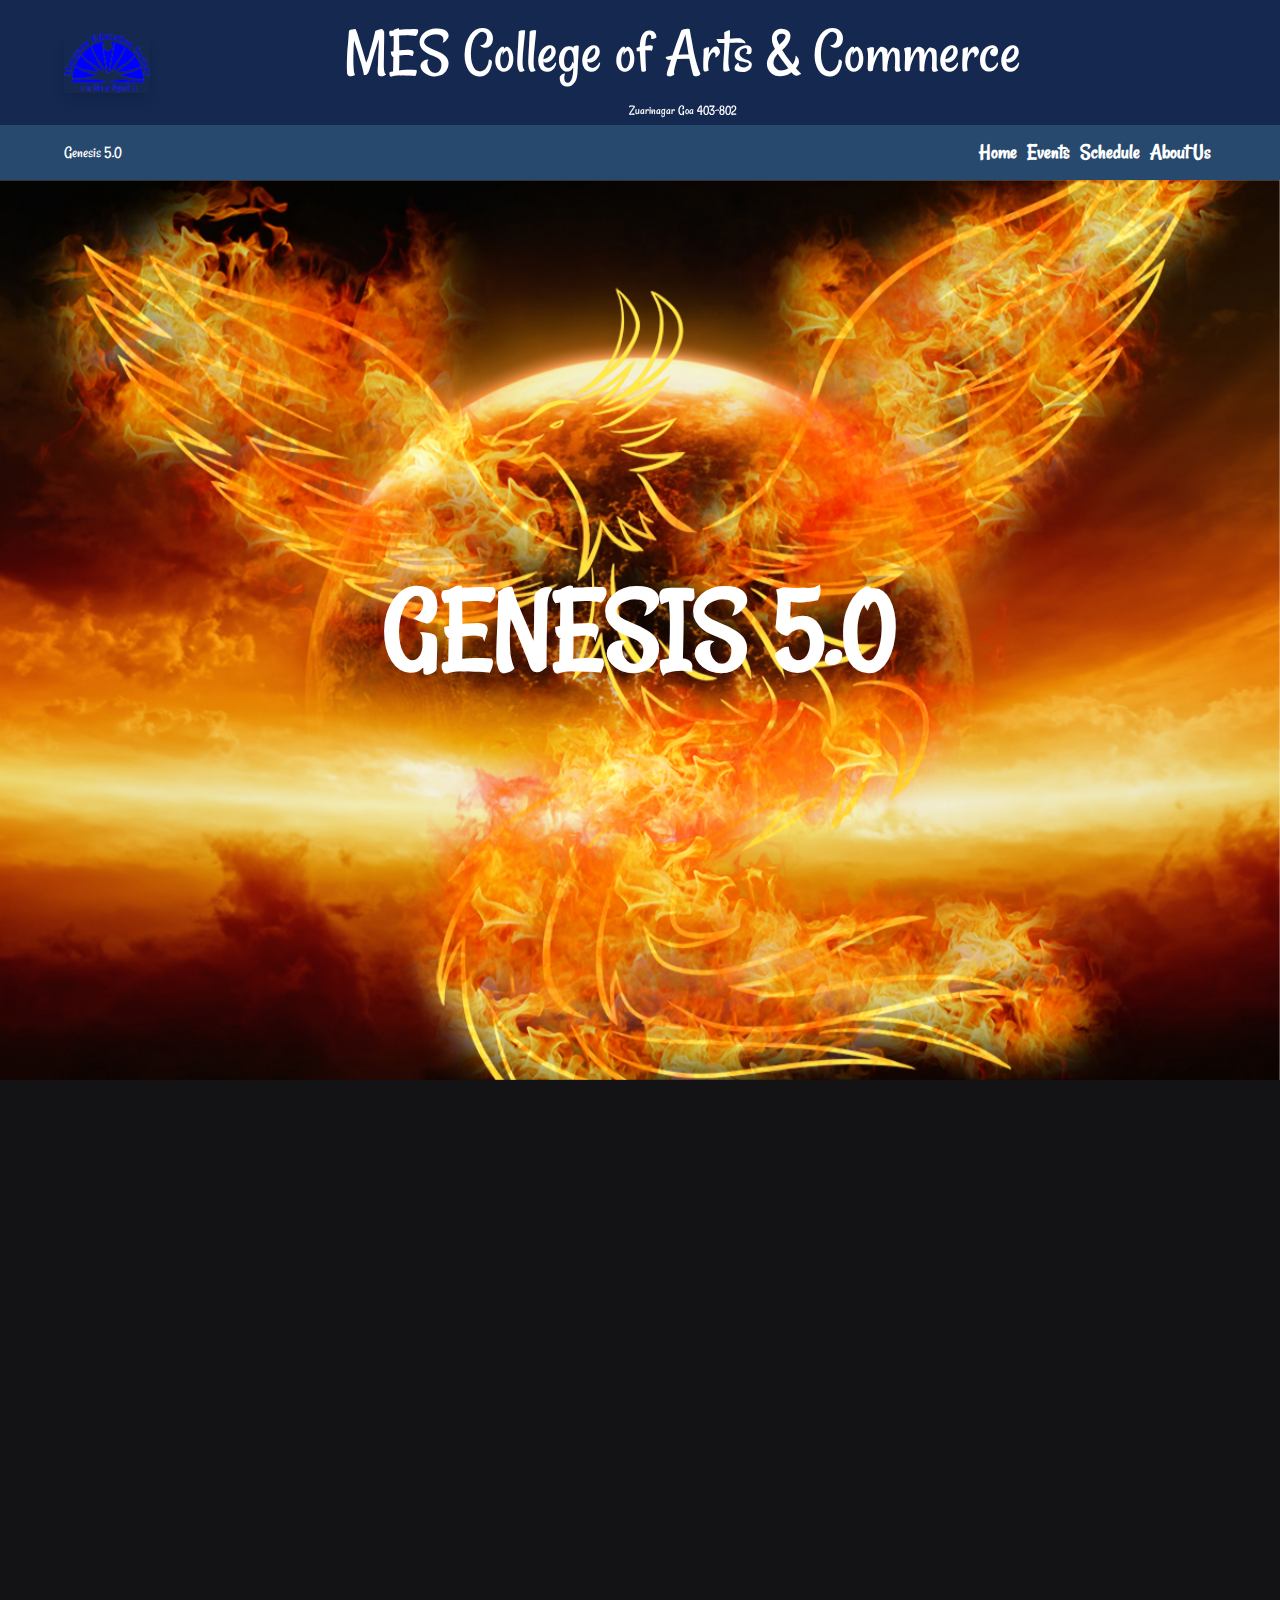
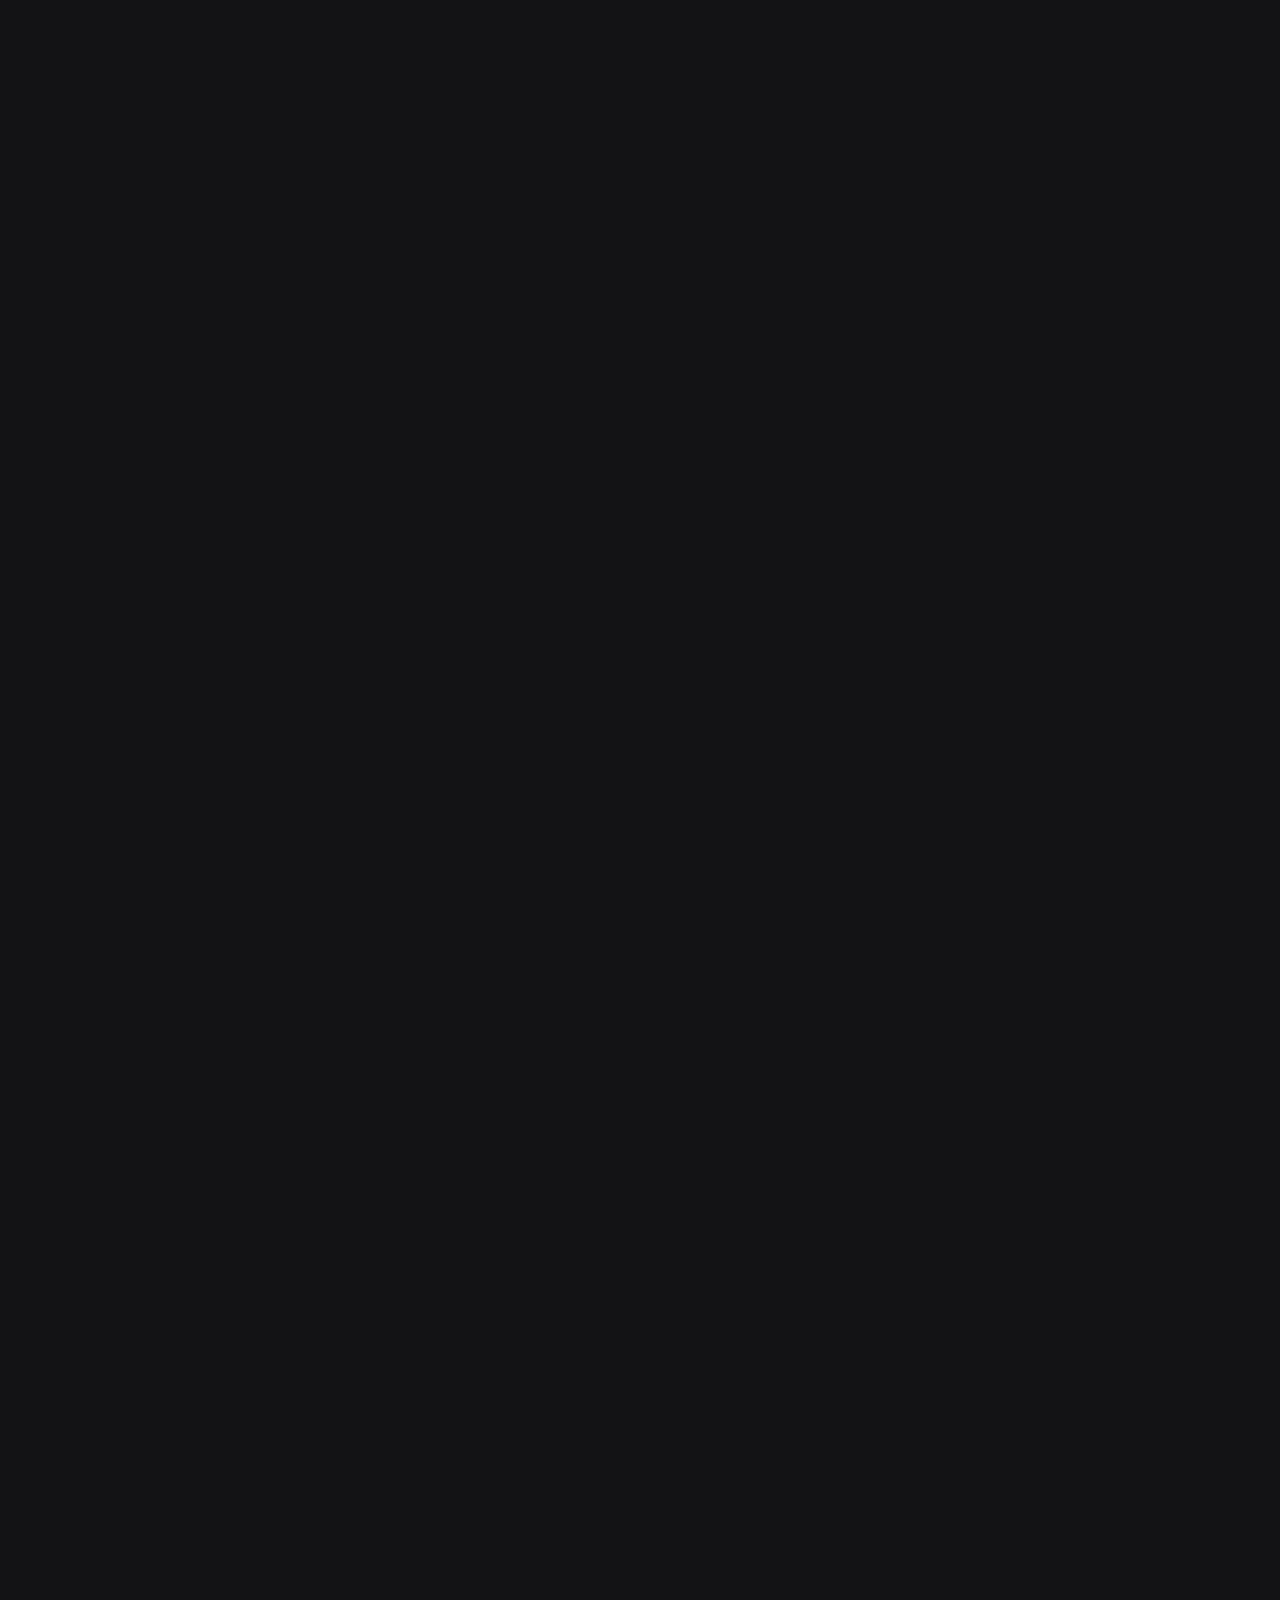
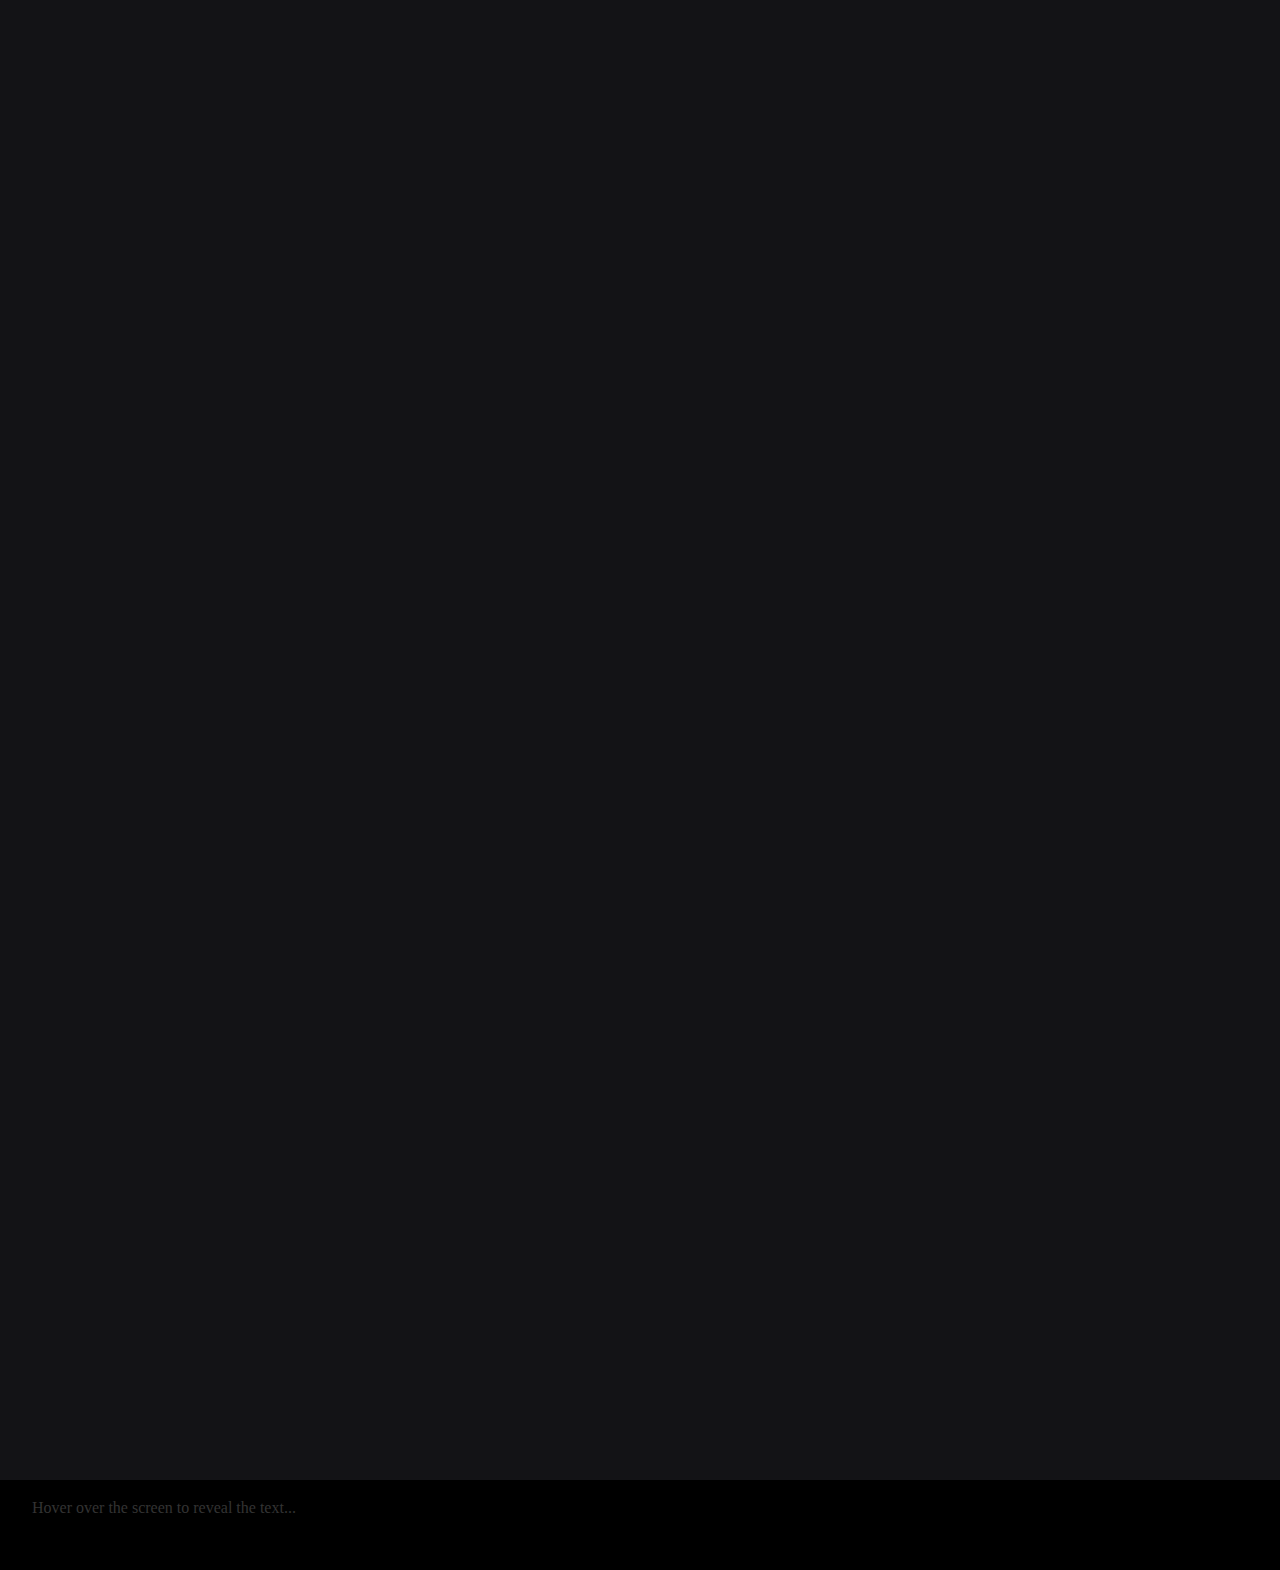
==== index.html @ f7a3a1a5 "updated the app" ====
<!DOCTYPE html>

<html lang="en">

<head>
  <meta charset="UTF-8">
  <meta http-equiv="X-UA-Compatible" content="IE=edge">
  <meta name="viewport" content="width=device-width, initial-scale=1.0">
  <title>Genesis 5.0</title>
  <link href="/public/output.css" rel="stylesheet">
  <link rel="stylesheet" href="./public/style.css">
  <link rel="stylesheet" href="./public/main.css">

</head>

<body>
  <nav>
    <div class="navbar drop-shadow-lg">
      <div class="  shadow-lg ">

        <img src="./assets/meslogo.png" class="meslogo" alt="" loading="eager"></img>
      </div>
      <div class="clg-name w-[100%]">
        <h2 class="text-[1.3rem] md:text-[4rem] ">MES College of Arts & Commerce</h2>

        <p>Zuarinagar Goa 403-802</p>
      </div>
      <div class="block md:hidden">

        <div id="hamburger"></div>
      </div>

    </div>

  </nav>

  <div class=" links bg-[#27496D] " id="sidebar">
    <div class="logo">Genesis 5.0</div>
    <ul class="event-links flex ">
      <li><a href="#home">Home</a></li>
      <li> <a href="event.html">Events</a> </li>
      <li><a href="#schedule">Schedule</a></li>
      <li> <a href="#aboutus">About Us</a> </li>
    </ul>
  </div>

  <div class="wrapper" id="home">
    <header>

      <img src="./assets/moon.jpg" class="background z-[8]" loading="eager">
      <img src="./assets/gene.png" class="foreground z-[9]" loading="eager">
      <h1 class="font-effect-fire-animation text-[4.8rem] font-bold  md:text-[7rem] z-10">GENESIS 5.0</h1>
    </header>

    <div class="section1">Lorem ipsum dolor sit amet consectetur adipisicing elit. Esse facilis unde illo nequ0e at hic
      quisquam, nulla consectetur, itaque maxime sit iusto aliquam culpa reiciendis eaque recusandae vitae modi, animi
      expedita perferendis inventore. Culpa incidunt odit dicta quibusdam ullam facilis eum magnam, consectetur
      voluptates praesentium, pariatur eos nihil! Natus in, autem aut facere repellat eveniet commodi illo ullam hic
      fugit deserunt explicabo esse atque reprehenderit optio, dicta suscipit sed! Porro fugiat numquam vel magni, iure
      provident consequuntur velit ut quia itaque repudiandae molestiae, nobis sequi incidunt autem! Cum impedit
      accusamus laboriosam eaque necessitatibus consectetur incidunt a exercitationem molestias doloribus tenetur amet,
      ullam at repudiandae, quos reprehenderit adipisci assumenda dolor enim voluptas natus! Assumenda praesentium
      voluptate culpa quidem quasi impedit unde incidunt odit velit, dolore officiis distinctio, fugit, optio sed. Quos
      nesciunt eius reprehenderit ipsa consectetur tempora, fugiat provident corporis perspiciatis veritatis totam
      temporibus voluptates soluta vitae mollitia molestias reiciendis expedita doloribus est. Maxime et fugit expedita
      id sed cumque harum dignissimos aperiam voluptatum quos obcaecati illo tempore consectetur, sunt perferendis eius
      aliquid soluta praesentium voluptatem assumenda ex fuga. Iusto, possimus? Dolores deleniti eaque, aperiam
      consequuntur odit culpa, architecto, quas veniam provident inventore eius. Laboriosam in reprehenderit quidem?
      Officiis illum molestiae, praesentium velit, illo debitis quasi fuga laborum veritatis necessitatibus fugiat
      cupiditate! Quia animi provident maxime numquam porro itaque! Provident, rerum. Aliquid cum quo ducimus ad?
      Repellat nihil, saepe beatae rerum sint eveniet voluptate officiis velit autem officia tempore deserunt sequi quod
      quae culpa sed. Reprehenderit eveniet ipsum nihil ipsam quam facilis, possimus modi placeat ratione soluta
      voluptate obcaecati error minima enim, fugiat quaerat architecto, iure dignissimos a eum quidem eos at fuga.
      Consectetur, quisquam at reprehenderit in exercitationem inventore incidunt dolorum quos adipisci labore? Fugiat
      facilis ipsum minus,</div>
  </div>

  <div class="parent-anime ">

    <section class="notvissible blurr" id="eventTable">
      <div class="event-table   cardGlow border-sky-200 border-2 rounded-2xl shadow-xl shadow-indigo-500/50 ">
        <h1 class="font-effect-fire-animation text-[3rem] font-bold font-[Rancho] ">Events</h1>
        <div class="event-list flex flex-col md:flex-row p-8">
          <div class="cultural mx-4">
            <h1 class="text-cyan-400 text-[2.5rem] ">Cultural Event</h1>
            <ul class="text-sm text-center ">
              <li>DEBATE</li>
              <li>GROUP DANCE</li>
              <li>FASHION SHOW</li>
              <li>THIRD DEGREE</li>
              <li>MR & MRS. GENESIS</li>
              <li>PHOTOGRAPHY</li>
              <li>SURPRISE EVENT</li>
              <li>THUG OF WAR</li>
            </ul>
          </div>

          <div class="gaming mx-4">
            <h1 class="text-cyan-400 text-[2.5rem]  ">Gaming Events</h1>
            <ul class="text-sm text-center">
              <li>FIFA</li>
              <li>NFS</li>
              <li>CS GO</li>
            </ul>
          </div>

          <div class="technical mx-4">
            <h1 class="text-[2.5rem] text-cyan-400">Technical Event</h1>
            <ul class="text-sm text-center">
              <li>Blind Coding</li>
              <li>CODE HUNT</li>
              <li>VIRAL IT</li>
              <li>VIDEO MAKING</li>
              <button
                class=" shadow-lg bg-indigo-500 shadow-indigo-500/50 mt-6 p-1 border-sky-200 border-2 rounded-lg text-[1.3rem]"><a
                  href="event.html">More About Events</a></button>
            </ul>
          </div>
        </div>
      </div>
    </section>

    <section id="schedule">

      <section class="notvissible " id="day1">
        <h1 class="font-effect-fire-animation text-[3rem]">Day 1</h1>
        <div class="event-table cardGlow  border-sky-200 border-2 rounded-2xl shadow-xl shadow-indigo-500/50 ">
          <img src="./assets/demoday1.png" alt="" class="w-[44rem]">
        </div>

      </section>
      <section class="notvissible " id="day2">
        <h1 class="font-effect-fire-animation text-[3rem]">Day 2</h1>
        <div class="event-table cardGlow  border-sky-200 border-2 rounded-2xl shadow-xl shadow-indigo-500/50 ">
          <img src="./assets/demoday2.png" alt="" class="w-[44rem]">
        </div>
      </section>


    </section>




    <section class="notvissible" id="aboutus">
      <h2>It's really good</h2>
      <div class="logos">
        <div class="logo notvissible  shadow-lg    shadow-indigo-500/50 rounded-2xl">
          <img
            src="https://encrypted-tbn0.gstatic.com/images?q=tbn:ANd9GcSINMC3gVborbH2v7vOE-M6hC22KFK-WfT8ySc9_2wC7DzfE1be7k4sG4B5JTOFVQn8uGQ&usqp=CAU"
            alt="">
        </div>
        <div class="logo notvissible notvissiblex   shadow-lg  shadow-indigo-500/50 rounded-2xl">
          <img
            src="https://encrypted-tbn0.gstatic.com/images?q=tbn:ANd9GcTBsbCAQtQimp5yI0Zx4vyR_FzPLUVzkdjDBN0N4_LAUo59inNQrSp6-Iz7qrfAXBENLGI&usqp=CAU"
            alt="">
        </div>
        <div class="logo notvissible shadow-lg  shadow-indigo-500/50 rounded-2xl">
          <img
            src="https://encrypted-tbn0.gstatic.com/images?q=tbn:ANd9GcQ3ZMKbVnaZ0Mm1560YGIi3683PWV_DsYwYYZD5cbFgStWcplZtGi46eWb7VMeE1EHdq4c&usqp=CAU"
            alt="">
        </div>
        <div class="logo notvissible notvissiblex  shadow-lg  shadow-indigo-500/50 rounded-2xl">
          <img
            src="https://encrypted-tbn0.gstatic.com/images?q=tbn:ANd9GcToOVb2E95HPCjWuzLRuUohusS5L5EB9cQs4La4lS05hoa3DO757apgPRxCnI9GXmv0RY4&usqp=CAU"
            alt="">
        </div>
      </div>
    </section>

    <!-- <section class="notvisible">
      <div class="container active">
        <h1>secion 1</h1>
        <p>Lorem ipsum dolor sit amet consectetur adipisicing elit. Impedit ipsam possimus exercitationem fugit.</p>
      </div>
      <div class="container">
        <h1>secion 2</h1>
        <p>Lorem ipsum dolor sit amet consectetur adipisicing elit. Impedit ipsam possimus exercitationem fugit.</p>
      </div>
      <div class="container">
        <h1>secion 3</h1>
        <p>Lorem ipsum dolor sit amet consectetur adipisicing elit. Impedit ipsam possimus exercitationem fugit.</p>
      </div>
      <div class="container">
        <h1>secion 4</h1>
        <p>Lorem ipsum dolor sit amet consectetur adipisicing elit. Impedit ipsam possimus exercitationem fugit.</p>
      </div>

      <ul class="btn">
        <li class="tactive">1</li>
        <li>2</li>
        <li>3</li>
        <li>4</li>
      </ul>
      <div class="btn">


        <button id="prev" onclick="prev()">prev</button>
        <button id="next" onclick="next()">next</button>
      </div>
    </section> -->

    <div class="hidden lg:block">


      <div class="creater">


        <div class="cell"></div>
        <div class="cell"></div>
        <div class="cell"></div>
        <div class="cell"></div>
        <div class="cell"></div>
        <div class="cell"></div>
        <div class="cell"></div>
        <div class="cell"></div>
        <div class="cell"></div>
        <div class="cell"></div>
        <div class="cell"></div>
        <div class="cell"></div>
        <div class="cell"></div>
        <div class="cell"></div>
        <div class="cell"></div>
        <div class="cell"></div>
        <div class="cell"></div>
        <div class="cell"></div>
        <div class="cell"></div>
        <div class="cell"></div>
        <div class="cell"></div>
        <div class="cell"></div>
        <div class="cell"></div>
        <div class="cell"></div>
        <div class="cell"></div>
        <div class="cell"></div>
        <div class="cell"></div>
        <div class="cell"></div>
        <div class="cell"></div>
        <div class="cell"></div>
        <div class="cell"></div>
        <div class="cell"></div>
        <div class="cell"></div>
        <div class="cell"></div>
        <div class="cell"></div>
        <div class="cell"></div>
        <div class="cell"></div>
        <div class="cell"></div>
        <div class="cell"></div>
        <div class="cell"></div>
        <div class="cell"></div>
        <div class="cell"></div>
        <div class="cell"></div>
        <div class="cell"></div>
        <div class="cell"></div>
        <div class="cell"></div>
        <div class="cell"></div>
        <div class="cell"></div>
        <div class="cell"></div>
        <div class="cell"></div>
        <div class="cell"></div>
        <div class="cell"></div>
        <div class="cell"></div>
        <div class="cell"></div>
        <div class="cell"></div>
        <div class="cell"></div>

        <div class="content">
          <div class="text"></div>
        </div>
      </div>
    </div>



    <footer class="p-4 bg-white rounded-sm shadow md:flex md:items-center md:justify-between md:p-6 dark:bg-gray-800 mt-8 lg:hidden">
      <span class="text-sm text-gray-500 sm:text-center dark:text-gray-400">© 2022 <a href="https://mescollege.com" class="hover:underline">Genesis_5.0™</a>. All Rights Reserved.
      </span>
      <ul class="flex flex-wrap items-center mt-3 text-sm text-gray-500 dark:text-gray-400 sm:mt-0">
          <li>
              <a href="#aboutus" class="mr-4 hover:underline md:mr-6 ">About</a>
          </li>
       
          <li>
              <a href="#" class="hover:underline">Contact</a>
          </li>
      </ul>
  </footer>
  

  </div>


  <script src="./JavaScript/navfunc.js"></script>
  <script src="./JavaScript/main.js"></script>

</body>

</html>
---- public/output.css ----
/*
! tailwindcss v3.2.4 | MIT License | https://tailwindcss.com
*/

/*
1. Prevent padding and border from affecting element width. (https://github.com/mozdevs/cssremedy/issues/4)
2. Allow adding a border to an element by just adding a border-width. (https://github.com/tailwindcss/tailwindcss/pull/116)
*/

*,
::before,
::after {
  box-sizing: border-box;
  /* 1 */
  border-width: 0;
  /* 2 */
  border-style: solid;
  /* 2 */
  border-color: #e5e7eb;
  /* 2 */
}

::before,
::after {
  --tw-content: '';
}

/*
1. Use a consistent sensible line-height in all browsers.
2. Prevent adjustments of font size after orientation changes in iOS.
3. Use a more readable tab size.
4. Use the user's configured `sans` font-family by default.
5. Use the user's configured `sans` font-feature-settings by default.
*/

html {
  line-height: 1.5;
  /* 1 */
  -webkit-text-size-adjust: 100%;
  /* 2 */
  -moz-tab-size: 4;
  /* 3 */
  -o-tab-size: 4;
     tab-size: 4;
  /* 3 */
  font-family: ui-sans-serif, system-ui, -apple-system, BlinkMacSystemFont, "Segoe UI", Roboto, "Helvetica Neue", Arial, "Noto Sans", sans-serif, "Apple Color Emoji", "Segoe UI Emoji", "Segoe UI Symbol", "Noto Color Emoji";
  /* 4 */
  font-feature-settings: normal;
  /* 5 */
}

/*
1. Remove the margin in all browsers.
2. Inherit line-height from `html` so users can set them as a class directly on the `html` element.
*/

body {
  margin: 0;
  /* 1 */
  line-height: inherit;
  /* 2 */
}

/*
1. Add the correct height in Firefox.
2. Correct the inheritance of border color in Firefox. (https://bugzilla.mozilla.org/show_bug.cgi?id=190655)
3. Ensure horizontal rules are visible by default.
*/

hr {
  height: 0;
  /* 1 */
  color: inherit;
  /* 2 */
  border-top-width: 1px;
  /* 3 */
}

/*
Add the correct text decoration in Chrome, Edge, and Safari.
*/

abbr:where([title]) {
  -webkit-text-decoration: underline dotted;
          text-decoration: underline dotted;
}

/*
Remove the default font size and weight for headings.
*/

h1,
h2,
h3,
h4,
h5,
h6 {
  font-size: inherit;
  font-weight: inherit;
}

/*
Reset links to optimize for opt-in styling instead of opt-out.
*/

a {
  color: inherit;
  text-decoration: inherit;
}

/*
Add the correct font weight in Edge and Safari.
*/

b,
strong {
  font-weight: bolder;
}

/*
1. Use the user's configured `mono` font family by default.
2. Correct the odd `em` font sizing in all browsers.
*/

code,
kbd,
samp,
pre {
  font-family: ui-monospace, SFMono-Regular, Menlo, Monaco, Consolas, "Liberation Mono", "Courier New", monospace;
  /* 1 */
  font-size: 1em;
  /* 2 */
}

/*
Add the correct font size in all browsers.
*/

small {
  font-size: 80%;
}

/*
Prevent `sub` and `sup` elements from affecting the line height in all browsers.
*/

sub,
sup {
  font-size: 75%;
  line-height: 0;
  position: relative;
  vertical-align: baseline;
}

sub {
  bottom: -0.25em;
}

sup {
  top: -0.5em;
}

/*
1. Remove text indentation from table contents in Chrome and Safari. (https://bugs.chromium.org/p/chromium/issues/detail?id=999088, https://bugs.webkit.org/show_bug.cgi?id=201297)
2. Correct table border color inheritance in all Chrome and Safari. (https://bugs.chromium.org/p/chromium/issues/detail?id=935729, https://bugs.webkit.org/show_bug.cgi?id=195016)
3. Remove gaps between table borders by default.
*/

table {
  text-indent: 0;
  /* 1 */
  border-color: inherit;
  /* 2 */
  border-collapse: collapse;
  /* 3 */
}

/*
1. Change the font styles in all browsers.
2. Remove the margin in Firefox and Safari.
3. Remove default padding in all browsers.
*/

button,
input,
optgroup,
select,
textarea {
  font-family: inherit;
  /* 1 */
  font-size: 100%;
  /* 1 */
  font-weight: inherit;
  /* 1 */
  line-height: inherit;
  /* 1 */
  color: inherit;
  /* 1 */
  margin: 0;
  /* 2 */
  padding: 0;
  /* 3 */
}

/*
Remove the inheritance of text transform in Edge and Firefox.
*/

button,
select {
  text-transform: none;
}

/*
1. Correct the inability to style clickable types in iOS and Safari.
2. Remove default button styles.
*/

button,
[type='button'],
[type='reset'],
[type='submit'] {
  -webkit-appearance: button;
  /* 1 */
  background-color: transparent;
  /* 2 */
  background-image: none;
  /* 2 */
}

/*
Use the modern Firefox focus style for all focusable elements.
*/

:-moz-focusring {
  outline: auto;
}

/*
Remove the additional `:invalid` styles in Firefox. (https://github.com/mozilla/gecko-dev/blob/2f9eacd9d3d995c937b4251a5557d95d494c9be1/layout/style/res/forms.css#L728-L737)
*/

:-moz-ui-invalid {
  box-shadow: none;
}

/*
Add the correct vertical alignment in Chrome and Firefox.
*/

progress {
  vertical-align: baseline;
}

/*
Correct the cursor style of increment and decrement buttons in Safari.
*/

::-webkit-inner-spin-button,
::-webkit-outer-spin-button {
  height: auto;
}

/*
1. Correct the odd appearance in Chrome and Safari.
2. Correct the outline style in Safari.
*/

[type='search'] {
  -webkit-appearance: textfield;
  /* 1 */
  outline-offset: -2px;
  /* 2 */
}

/*
Remove the inner padding in Chrome and Safari on macOS.
*/

::-webkit-search-decoration {
  -webkit-appearance: none;
}

/*
1. Correct the inability to style clickable types in iOS and Safari.
2. Change font properties to `inherit` in Safari.
*/

::-webkit-file-upload-button {
  -webkit-appearance: button;
  /* 1 */
  font: inherit;
  /* 2 */
}

/*
Add the correct display in Chrome and Safari.
*/

summary {
  display: list-item;
}

/*
Removes the default spacing and border for appropriate elements.
*/

blockquote,
dl,
dd,
h1,
h2,
h3,
h4,
h5,
h6,
hr,
figure,
p,
pre {
  margin: 0;
}

fieldset {
  margin: 0;
  padding: 0;
}

legend {
  padding: 0;
}

ol,
ul,
menu {
  list-style: none;
  margin: 0;
  padding: 0;
}

/*
Prevent resizing textareas horizontally by default.
*/

textarea {
  resize: vertical;
}

/*
1. Reset the default placeholder opacity in Firefox. (https://github.com/tailwindlabs/tailwindcss/issues/3300)
2. Set the default placeholder color to the user's configured gray 400 color.
*/

input::-moz-placeholder, textarea::-moz-placeholder {
  opacity: 1;
  /* 1 */
  color: #9ca3af;
  /* 2 */
}

input::placeholder,
textarea::placeholder {
  opacity: 1;
  /* 1 */
  color: #9ca3af;
  /* 2 */
}

/*
Set the default cursor for buttons.
*/

button,
[role="button"] {
  cursor: pointer;
}

/*
Make sure disabled buttons don't get the pointer cursor.
*/

:disabled {
  cursor: default;
}

/*
1. Make replaced elements `display: block` by default. (https://github.com/mozdevs/cssremedy/issues/14)
2. Add `vertical-align: middle` to align replaced elements more sensibly by default. (https://github.com/jensimmons/cssremedy/issues/14#issuecomment-634934210)
   This can trigger a poorly considered lint error in some tools but is included by design.
*/

img,
svg,
video,
canvas,
audio,
iframe,
embed,
object {
  display: block;
  /* 1 */
  vertical-align: middle;
  /* 2 */
}

/*
Constrain images and videos to the parent width and preserve their intrinsic aspect ratio. (https://github.com/mozdevs/cssremedy/issues/14)
*/

img,
video {
  max-width: 100%;
  height: auto;
}

/* Make elements with the HTML hidden attribute stay hidden by default */

[hidden] {
  display: none;
}

*, ::before, ::after {
  --tw-border-spacing-x: 0;
  --tw-border-spacing-y: 0;
  --tw-translate-x: 0;
  --tw-translate-y: 0;
  --tw-rotate: 0;
  --tw-skew-x: 0;
  --tw-skew-y: 0;
  --tw-scale-x: 1;
  --tw-scale-y: 1;
  --tw-pan-x:  ;
  --tw-pan-y:  ;
  --tw-pinch-zoom:  ;
  --tw-scroll-snap-strictness: proximity;
  --tw-ordinal:  ;
  --tw-slashed-zero:  ;
  --tw-numeric-figure:  ;
  --tw-numeric-spacing:  ;
  --tw-numeric-fraction:  ;
  --tw-ring-inset:  ;
  --tw-ring-offset-width: 0px;
  --tw-ring-offset-color: #fff;
  --tw-ring-color: rgb(59 130 246 / 0.5);
  --tw-ring-offset-shadow: 0 0 #0000;
  --tw-ring-shadow: 0 0 #0000;
  --tw-shadow: 0 0 #0000;
  --tw-shadow-colored: 0 0 #0000;
  --tw-blur:  ;
  --tw-brightness:  ;
  --tw-contrast:  ;
  --tw-grayscale:  ;
  --tw-hue-rotate:  ;
  --tw-invert:  ;
  --tw-saturate:  ;
  --tw-sepia:  ;
  --tw-drop-shadow:  ;
  --tw-backdrop-blur:  ;
  --tw-backdrop-brightness:  ;
  --tw-backdrop-contrast:  ;
  --tw-backdrop-grayscale:  ;
  --tw-backdrop-hue-rotate:  ;
  --tw-backdrop-invert:  ;
  --tw-backdrop-opacity:  ;
  --tw-backdrop-saturate:  ;
  --tw-backdrop-sepia:  ;
}

::backdrop {
  --tw-border-spacing-x: 0;
  --tw-border-spacing-y: 0;
  --tw-translate-x: 0;
  --tw-translate-y: 0;
  --tw-rotate: 0;
  --tw-skew-x: 0;
  --tw-skew-y: 0;
  --tw-scale-x: 1;
  --tw-scale-y: 1;
  --tw-pan-x:  ;
  --tw-pan-y:  ;
  --tw-pinch-zoom:  ;
  --tw-scroll-snap-strictness: proximity;
  --tw-ordinal:  ;
  --tw-slashed-zero:  ;
  --tw-numeric-figure:  ;
  --tw-numeric-spacing:  ;
  --tw-numeric-fraction:  ;
  --tw-ring-inset:  ;
  --tw-ring-offset-width: 0px;
  --tw-ring-offset-color: #fff;
  --tw-ring-color: rgb(59 130 246 / 0.5);
  --tw-ring-offset-shadow: 0 0 #0000;
  --tw-ring-shadow: 0 0 #0000;
  --tw-shadow: 0 0 #0000;
  --tw-shadow-colored: 0 0 #0000;
  --tw-blur:  ;
  --tw-brightness:  ;
  --tw-contrast:  ;
  --tw-grayscale:  ;
  --tw-hue-rotate:  ;
  --tw-invert:  ;
  --tw-saturate:  ;
  --tw-sepia:  ;
  --tw-drop-shadow:  ;
  --tw-backdrop-blur:  ;
  --tw-backdrop-brightness:  ;
  --tw-backdrop-contrast:  ;
  --tw-backdrop-grayscale:  ;
  --tw-backdrop-hue-rotate:  ;
  --tw-backdrop-invert:  ;
  --tw-backdrop-opacity:  ;
  --tw-backdrop-saturate:  ;
  --tw-backdrop-sepia:  ;
}

.container {
  width: 100%;
}

@media (min-width: 640px) {
  .container {
    max-width: 640px;
  }
}

@media (min-width: 768px) {
  .container {
    max-width: 768px;
  }
}

@media (min-width: 1024px) {
  .container {
    max-width: 1024px;
  }
}

@media (min-width: 1280px) {
  .container {
    max-width: 1280px;
  }
}

@media (min-width: 1536px) {
  .container {
    max-width: 1536px;
  }
}

.fixed {
  position: fixed;
}

.top-\[40px\] {
  top: 40px;
}

.z-10 {
  z-index: 10;
}

.z-\[8\] {
  z-index: 8;
}

.z-\[9\] {
  z-index: 9;
}

.mx-4 {
  margin-left: 1rem;
  margin-right: 1rem;
}

.mr-2 {
  margin-right: 0.5rem;
}

.mt-6 {
  margin-top: 1.5rem;
}

.mt-8 {
  margin-top: 2rem;
}

.mt-3 {
  margin-top: 0.75rem;
}

.mr-4 {
  margin-right: 1rem;
}

.block {
  display: block;
}

.flex {
  display: flex;
}

.hidden {
  display: none;
}

.w-\[100\%\] {
  width: 100%;
}

.w-\[44rem\] {
  width: 44rem;
}

.min-w-\[25\%\] {
  min-width: 25%;
}

.list-disc {
  list-style-type: disc;
}

.flex-col {
  flex-direction: column;
}

.flex-wrap {
  flex-wrap: wrap;
}

.items-center {
  align-items: center;
}

.rounded-2xl {
  border-radius: 1rem;
}

.rounded-md {
  border-radius: 0.375rem;
}

.rounded-lg {
  border-radius: 0.5rem;
}

.rounded-sm {
  border-radius: 0.125rem;
}

.border-2 {
  border-width: 2px;
}

.border-sky-200 {
  --tw-border-opacity: 1;
  border-color: rgb(186 230 253 / var(--tw-border-opacity));
}

.bg-\[\#142850\] {
  --tw-bg-opacity: 1;
  background-color: rgb(20 40 80 / var(--tw-bg-opacity));
}

.bg-\[\#27496D\] {
  --tw-bg-opacity: 1;
  background-color: rgb(39 73 109 / var(--tw-bg-opacity));
}

.bg-indigo-500 {
  --tw-bg-opacity: 1;
  background-color: rgb(99 102 241 / var(--tw-bg-opacity));
}

.bg-white {
  --tw-bg-opacity: 1;
  background-color: rgb(255 255 255 / var(--tw-bg-opacity));
}

.p-4 {
  padding: 1rem;
}

.p-1 {
  padding: 0.25rem;
}

.p-8 {
  padding: 2rem;
}

.text-center {
  text-align: center;
}

.font-\[Rancho\] {
  font-family: Rancho;
}

.text-\[1\.3rem\] {
  font-size: 1.3rem;
}

.text-\[3rem\] {
  font-size: 3rem;
}

.text-\[2rem\] {
  font-size: 2rem;
}

.text-\[4\.8rem\] {
  font-size: 4.8rem;
}

.text-\[2\.5rem\] {
  font-size: 2.5rem;
}

.text-sm {
  font-size: 0.875rem;
  line-height: 1.25rem;
}

.font-bold {
  font-weight: 700;
}

.text-red-500 {
  --tw-text-opacity: 1;
  color: rgb(239 68 68 / var(--tw-text-opacity));
}

.text-cyan-400 {
  --tw-text-opacity: 1;
  color: rgb(34 211 238 / var(--tw-text-opacity));
}

.text-gray-500 {
  --tw-text-opacity: 1;
  color: rgb(107 114 128 / var(--tw-text-opacity));
}

.underline {
  text-decoration-line: underline;
}

.shadow-lg {
  --tw-shadow: 0 10px 15px -3px rgb(0 0 0 / 0.1), 0 4px 6px -4px rgb(0 0 0 / 0.1);
  --tw-shadow-colored: 0 10px 15px -3px var(--tw-shadow-color), 0 4px 6px -4px var(--tw-shadow-color);
  box-shadow: var(--tw-ring-offset-shadow, 0 0 #0000), var(--tw-ring-shadow, 0 0 #0000), var(--tw-shadow);
}

.shadow-xl {
  --tw-shadow: 0 20px 25px -5px rgb(0 0 0 / 0.1), 0 8px 10px -6px rgb(0 0 0 / 0.1);
  --tw-shadow-colored: 0 20px 25px -5px var(--tw-shadow-color), 0 8px 10px -6px var(--tw-shadow-color);
  box-shadow: var(--tw-ring-offset-shadow, 0 0 #0000), var(--tw-ring-shadow, 0 0 #0000), var(--tw-shadow);
}

.shadow {
  --tw-shadow: 0 1px 3px 0 rgb(0 0 0 / 0.1), 0 1px 2px -1px rgb(0 0 0 / 0.1);
  --tw-shadow-colored: 0 1px 3px 0 var(--tw-shadow-color), 0 1px 2px -1px var(--tw-shadow-color);
  box-shadow: var(--tw-ring-offset-shadow, 0 0 #0000), var(--tw-ring-shadow, 0 0 #0000), var(--tw-shadow);
}

.shadow-indigo-500\/50 {
  --tw-shadow-color: rgb(99 102 241 / 0.5);
  --tw-shadow: var(--tw-shadow-colored);
}

.drop-shadow-lg {
  --tw-drop-shadow: drop-shadow(0 10px 8px rgb(0 0 0 / 0.04)) drop-shadow(0 4px 3px rgb(0 0 0 / 0.1));
  filter: var(--tw-blur) var(--tw-brightness) var(--tw-contrast) var(--tw-grayscale) var(--tw-hue-rotate) var(--tw-invert) var(--tw-saturate) var(--tw-sepia) var(--tw-drop-shadow);
}

.hover\:translate-y-1:hover {
  --tw-translate-y: 0.25rem;
  transform: translate(var(--tw-translate-x), var(--tw-translate-y)) rotate(var(--tw-rotate)) skewX(var(--tw-skew-x)) skewY(var(--tw-skew-y)) scaleX(var(--tw-scale-x)) scaleY(var(--tw-scale-y));
}

.hover\:underline:hover {
  text-decoration-line: underline;
}

@media (prefers-color-scheme: dark) {
  .dark\:bg-gray-800 {
    --tw-bg-opacity: 1;
    background-color: rgb(31 41 55 / var(--tw-bg-opacity));
  }

  .dark\:text-gray-400 {
    --tw-text-opacity: 1;
    color: rgb(156 163 175 / var(--tw-text-opacity));
  }
}

@media (min-width: 640px) {
  .sm\:mt-0 {
    margin-top: 0px;
  }

  .sm\:text-center {
    text-align: center;
  }
}

@media (min-width: 768px) {
  .md\:static {
    position: static;
  }

  .md\:mr-6 {
    margin-right: 1.5rem;
  }

  .md\:flex {
    display: flex;
  }

  .md\:hidden {
    display: none;
  }

  .md\:w-\[10\%\] {
    width: 10%;
  }

  .md\:flex-row {
    flex-direction: row;
  }

  .md\:items-center {
    align-items: center;
  }

  .md\:justify-between {
    justify-content: space-between;
  }

  .md\:p-6 {
    padding: 1.5rem;
  }

  .md\:py-8 {
    padding-top: 2rem;
    padding-bottom: 2rem;
  }

  .md\:text-\[4rem\] {
    font-size: 4rem;
  }

  .md\:text-\[7rem\] {
    font-size: 7rem;
  }
}

@media (min-width: 1024px) {
  .lg\:block {
    display: block;
  }

  .lg\:hidden {
    display: none;
  }
}
---- public/style.css ----
@import "https://fonts.googleapis.com/css?family=Rancho&effect=fire-animation";


html{
  scroll-behavior: smooth;
}

body {
  margin: 0;
  overflow: initial;
  color: white;
  font-family: Rancho;
}

h1 {
  text-align: center;
}

/* navbar */

.meslogo {
  height: 60px;
}

.clg-name {
  color: white;
  text-align: center;

  font-family: Rancho;
  font-size: 1.8rem;
}
.clg-name > p {
  font-size: 0.8rem;
  display: flex;
  flex-direction: column;
  margin: 0;
}
.clg-name > h2 {
  margin: 0;
}

li > a {
  text-decoration: none;
  padding: 5px;
  color: white;
  font-weight: bold;
  font-size: 1.3rem;
  font-family: Rancho;
}
.event-links {
  margin: 0;
}
.event-links li {
  padding: 12px 0;
}

.event-links > li:hover {
  background-color: #00A8CC;
}
.links {
  display: flex;
  background-color: #27496D;
  position: sticky;
  top: -1px;
  z-index: 98;
 justify-content: space-between;
  padding: 0 5%;
  align-items: center;
}
.navbar {
  padding: 5px 5%;
  background-color: #142850;
  display: flex;
  align-items: center;
  justify-content: space-between;
}

.wrapper {
  height: 100vh;
  overflow-y: auto;
  overflow-x: hidden;
  perspective: 10px;
  position: relative;
}

.wrapper {
  -ms-overflow-style: none; /* IE and Edge */
  scrollbar-width: none; /* Firefox */
}

header {
  position: relative;
  display: flex;
  justify-content: center;
  align-items: center;
  height: 100%;
  transform-style: preserve-3d;
  z-index: -1;
}

.background {
  transform: translateZ(-10px) scale(2);

  width: 100%;
}

.foreground {
  transform: translateZ(-5px) scale(1.5);
  width: 50%;
}

.background,
.foreground {
  position: absolute;
  height: 100%;

  object-fit: cover;
  z-index: -1;
}

.section1 {
  font-size: 2rem;
  padding: 2rem;
  background-color: #333;
  color: white;
}
.section2 {
  font-size: 1.5rem;
  padding: 2rem;
  background-color: #131316;
  color: white;
}


section {
  display: grid;
  place-items: center;
  align-content: center;
  min-height: 100vh;
}
.parent-anime {
  background-color: #131316;
  color: #ffffff;
  padding: 0;
  margin: 0;
  font-size: 2rem;
}

.notvissible {
  opacity: 0;
  filter: blur(5px);
  transform: translateX(-100%);
  transition: all 1s;
}

.blurr {
    opacity: 0;
    filter: blur(5px);
    transition: all 1s;
  }
.show {
  opacity: 1;
  filter: blur(0);
  transform: translateX(0);
}

.logos {
  display: flex;
}

.logo img {
  height: 350px;
  width: 200px;
  margin: 0 5px;
  border: 2px solid white;
  border-radius: 5%;
}

.logo:nth-child(2) {
  transition-delay: 250ms;
}
.logo:nth-child(3) {
  transition-delay: 500ms;
}
.logo:nth-child(4) {
  transition-delay: 750ms;
}

.container {
  display: none;
}

.active {
  display: block;
}

.heading.active{
  background-color: #0C7B93;
}
.btn > li {
  list-style: none;
  padding: 0 10px;
  margin: 3px;
  border: 1px solid white;
  border-radius: 50%;
}

.tactive {
  background-color: purple;
}

#prev {
  padding: 10px 16px;
  color: white;
  font-weight: bold;
  border-radius: 10%;
  background-color: rgb(54, 25, 121);
  box-shadow: 1px 1px 5px;
}

#next {
  padding: 10px 16px;
  color: white;
  font-weight: bold;
  border-radius: 10%;
  background-color: rgb(54, 25, 121);
  box-shadow: 1px 1px 5px;
}

#hamburger {
  position: fixed;
  top: 20px;
  right: 1px;
  width: 35px;
  height: 35px;
  cursor: pointer;
  display: flex;
  justify-content: center;
  align-items: center;
}

#hamburger::before{
content: "";
position: absolute;
width: 24px;
height: 2px;
background: #fff;
transform: translateY(5px);
transition: 0.2s;
}
#hamburger::after{
content: "";
position: absolute;
width: 24px;
height: 2px;
background: #fff;
transform: translateY(10px);
transition: 0.2s;
}

#hamburger.open::before{
  transform: translateY(7px) rotate(45deg);
}
#hamburger.open::after{
  transform: translateY(7px) rotate(-45deg);
}

.fold-section.active {
  display: block;
}
.fold-section {
  display: none;
}

.event-btn > button,
.event-btn-v > button {
  outline: none;
  background-color: inherit;
  border: none;
  color: white;
  font-family: Rancho;
  font-size: 1.2rem;
  text-align: start;
  padding: 0 10px;
}

.event-btn {
  display: none;
}

.main-section{
  display: flex;
}

.sidebar{
 min-width: 12%;
  min-height: 100vh;
padding: 32px 0;
}

.event-btn-v {
  display: flex;
  flex-direction: column;
  
}

@media screen and (max-width: 1360px) {
  .foreground {
    transform: translateZ(-5px) scale(1.5);
    width: 100%;
    height: 100%;
  }
}

@media screen and (max-width: 768px) {
  .font-effect-fire-animation {
    font-size: 3rem;
  }
  nav {
    position: sticky;
    top: -1px;
    z-index: 99;
  }

  .background {
    transform: translateZ(-10px) scale(2);
    width: 100%;
    object-fit: cover;
    height: 100%;
  }

  .foreground {
    transform: translateZ(-5px) scale(1.5);
    width: 100%;
    height: 65%;
  }

  .background,
  .foreground {
    position: absolute;

    z-index: -1;
  }

  .logos {
    display: flex;
    flex-direction: column;
    justify-content: center;
    gap: 1rem;
  }
  .logo img {
    height: 350px;
    width: 350px;
    margin: 0 5px;
    border: 2px solid white;
    border-radius: 5%;
  }

  .clg-name {
    font-size: 0.8rem;
  }
  .meslogo {
    height: 25px;
  }

  .links {
    display: flex;
    flex-direction: column;
    background-color: #27496D;
    position: fixed;
    top: 45px;
    z-index: 98;
    padding: 5%;
    align-items: center;
    justify-content:flex-start;
    width: 30%;
    height: 100vh;
    transform: translateX(-102%);
    transition: all 250ms ease;
  }
  .event-links {
    flex-direction: column;
  }
  #hamburger {
    display: block;
  }
  .sidebar {
min-width: 25%;
    
    transform: translateX(-102%);
    transition: all 250ms;

  }

  .open {
    transform: translateX(0);
  }
  .event-btn {
    display: block;
  }

  #day1{
    min-height: 10vh;

  }
  #day2{
    min-height: 10vh;
  }
 
}

@media screen and (min-width: 480px) {
  ::-webkit-scrollbar {
    width: 5px;
  }

  ::-webkit-scrollbar-track {
    box-shadow: inset 0 0 5px grey;
    border-radius: 10px;
  }

  ::-webkit-scrollbar-thumb {
    background: #00A8CC;
    border-radius: 10px;
  }

  ::-webkit-scrollbar-thumb:hover {
    background: #0aaace;
  }
}

.text-shadow {
  text-shadow: 0 2px 4px rgba(0, 0, 0, 0.1);
}

.text-shadow-md {
  text-shadow: 0 4px 8px rgba(0, 0, 0, 0.12), 0 2px 4px rgba(0, 0, 0, 0.08);
}

.text-shadow-lg {
  text-shadow: 0 15px 30px rgba(0, 0, 0, 0.11), 0 5px 15px rgba(0, 0, 0, 0.08);
}

.text-shadow-none {
  text-shadow: none;
}


.event-table {
  --g: 1rem;     /* the gap */
  --b: 12px;    /* border thickness*/
  --c: #700aba; /* the color */
  
  
  padding: calc(var(--g) + var(--b));
  --_c: #0000 0 25%, var(--c) 0 50%;
  --_g1: repeating-linear-gradient(90deg ,var(--_c)) repeat-x;
  --_g2: repeating-linear-gradient(180deg,var(--_c)) repeat-y;
  background:
    var(--_g1) var(--_p, 25%) 0   ,var(--_g2) 0    var(--_p,125%),
    var(--_g1) var(--_p,125%) 100%,var(--_g2) 100% var(--_p, 25%);
  background-size: 200% var(--b),var(--b) 200%;
  cursor: pointer;
  filter: grayscale(50%);
  transition: .3s;
}
 .scroll , .event-table:hover {
  --_p: 70%;
  filter: grayscale(0%);
  /* animation: mymove .3s infi nite; */
}
---- public/main.css ----
.creater {
  background-color: black;
  height: 10vh;
  display: grid;
  grid-template: 100%/3fr repeat(54, 1fr) 3fr;
  overflow: hidden;
  position: relative;
}

.cell {
  width: 100%;
  height: 100%;
  /* // border: 1px solid #fff1; */
  z-index: 2;
}

.cell:nth-child(1):hover ~ .content {
  --partialString: "T";
  --size: 32px;
  --color: #fff;
}

.cell:nth-child(2):hover ~ .content {
  --partialString: "Th";
  --size: 32px;
  --color: #fff;
}

.cell:nth-child(3):hover ~ .content {
  --partialString: "Thi";
  --size: 32px;
  --color: #fff;
}

.cell:nth-child(4):hover ~ .content {
  --partialString: "This";
  --size: 32px;
  --color: #fff;
}

.cell:nth-child(5):hover ~ .content {
  --partialString: "This ";
  --size: 32px;
  --color: #fff;
}

.cell:nth-child(6):hover ~ .content {
  --partialString: "This  ";
  --size: 32px;
  --color: #fff;
}

.cell:nth-child(7):hover ~ .content {
  --partialString: "This  W";
  --size: 32px;
  --color: #fff;
}

.cell:nth-child(8):hover ~ .content {
  --partialString: "This  We";
  --size: 32px;
  --color: #fff;
}

.cell:nth-child(9):hover ~ .content {
  --partialString: "This  Web";
  --size: 32px;
  --color: #fff;
}

.cell:nth-child(10):hover ~ .content {
  --partialString: "This  Webs";
  --size: 32px;
  --color: #fff;
}

.cell:nth-child(11):hover ~ .content {
  --partialString: "This  Websi";
  --size: 32px;
  --color: #fff;
}

.cell:nth-child(12):hover ~ .content {
  --partialString: "This  Websit";
  --size: 32px;
  --color: #fff;
}

.cell:nth-child(13):hover ~ .content {
  --partialString: "This  Website";
  --size: 32px;
  --color: #fff;
}

.cell:nth-child(14):hover ~ .content {
  --partialString: "This  Website ";
  --size: 32px;
  --color: #fff;
}

.cell:nth-child(15):hover ~ .content {
  --partialString: "This  Website  ";
  --size: 32px;
  --color: #fff;
}

.cell:nth-child(16):hover ~ .content {
  --partialString: "This  Website  i";
  --size: 32px;
  --color: #fff;
}

.cell:nth-child(17):hover ~ .content {
  --partialString: "This  Website  is";
  --size: 32px;
  --color: #fff;
}

.cell:nth-child(18):hover ~ .content {
  --partialString: "This  Website  is ";
  --size: 32px;
  --color: #fff;
}

.cell:nth-child(19):hover ~ .content {
  --partialString: "This  Website  is  ";
  --size: 32px;
  --color: #fff;
}

.cell:nth-child(20):hover ~ .content {
  --partialString: "This  Website  is  D";
  --size: 32px;
  --color: #fff;
}

.cell:nth-child(21):hover ~ .content {
  --partialString: "This  Website  is  De";
  --size: 32px;
  --color: #fff;
}

.cell:nth-child(22):hover ~ .content {
  --partialString: "This  Website  is  Dev";
  --size: 32px;
  --color: #fff;
}

.cell:nth-child(23):hover ~ .content {
  --partialString: "This  Website  is  Deve";
  --size: 32px;
  --color: #fff;
}

.cell:nth-child(24):hover ~ .content {
  --partialString: "This  Website  is  Devel";
  --size: 32px;
  --color: #fff;
}

.cell:nth-child(25):hover ~ .content {
  --partialString: "This  Website  is  Develo";
  --size: 32px;
  --color: #fff;
}

.cell:nth-child(26):hover ~ .content {
  --partialString: "This  Website  is  Develop";
  --size: 32px;
  --color: #fff;
}

.cell:nth-child(27):hover ~ .content {
  --partialString: "This  Website  is  Develope";
  --size: 32px;
  --color: #fff;
}

.cell:nth-child(28):hover ~ .content {
  --partialString: "This  Website  is  Developed";
  --size: 32px;
  --color: #fff;
}

.cell:nth-child(29):hover ~ .content {
  --partialString: "This  Website  is  Developed ";
  --size: 32px;
  --color: #fff;
}

.cell:nth-child(30):hover ~ .content {
  --partialString: "This  Website  is  Developed  ";
  --size: 32px;
  --color: #fff;
}

.cell:nth-child(31):hover ~ .content {
  --partialString: "This  Website  is  Developed  b";
  --size: 32px;
  --color: #fff;
}

.cell:nth-child(32):hover ~ .content {
  --partialString: "This  Website  is  Developed  by";
  --size: 32px;
  --color: #fff;
}

.cell:nth-child(33):hover ~ .content {
  --partialString: "This  Website  is  Developed  by ";
  --size: 32px;
  --color: #fff;
}

.cell:nth-child(34):hover ~ .content {
  --partialString: "This  Website  is  Developed  by  ";
  --size: 32px;
  --color: #fff;
}

.cell:nth-child(35):hover ~ .content {
  --partialString: "This  Website  is  Developed  by  '";
  --size: 32px;
  --color: #fff;
}

.cell:nth-child(36):hover ~ .content {
  --partialString: "This  Website  is  Developed  by  'N";
  --size: 32px;
  --color: #fff;
}

.cell:nth-child(37):hover ~ .content {
  --partialString: "This  Website  is  Developed  by  'Ni";
  --size: 32px;
  --color: #fff;
}

.cell:nth-child(38):hover ~ .content {
  --partialString: "This  Website  is  Developed  by  'Nil";
  --size: 32px;
  --color: #fff;
}

.cell:nth-child(39):hover ~ .content {
  --partialString: "This  Website  is  Developed  by  'Nile";
  --size: 32px;
  --color: #fff;
}

.cell:nth-child(40):hover ~ .content {
  --partialString: "This  Website  is  Developed  by  'Niles";
  --size: 32px;
  --color: #fff;
}

.cell:nth-child(41):hover ~ .content {
  --partialString: "This  Website  is  Developed  by  'Nilesh";
  --size: 32px;
  --color: #fff;
}

.cell:nth-child(42):hover ~ .content {
  --partialString: "This  Website  is  Developed  by  'Nilesh ";
  --size: 32px;
  --color: #fff;
}

.cell:nth-child(43):hover ~ .content {
  --partialString: "This  Website  is  Developed  by  'Nilesh G";
  --size: 32px;
  --color: #fff;
}

.cell:nth-child(44):hover ~ .content {
  --partialString: "This  Website  is  Developed  by  'Nilesh Ga";
  --size: 32px;
  --color: #fff;
}

.cell:nth-child(45):hover ~ .content {
  --partialString: "This  Website  is  Developed  by  'Nilesh Gau";
  --size: 32px;
  --color: #fff;
}

.cell:nth-child(46):hover ~ .content {
  --partialString: "This  Website  is  Developed  by  'Nilesh Gaut";
  --size: 32px;
  --color: #fff;
}

.cell:nth-child(47):hover ~ .content {
  --partialString: "This  Website  is  Developed  by  'Nilesh Gauta";
  --size: 32px;
  --color: #fff;
}

.cell:nth-child(48):hover ~ .content {
  --partialString: "This  Website  is  Developed  by  'Nilesh Gautam";
  --size: 32px;
  --color: #fff;
}

.cell:nth-child(49):hover ~ .content {
  --partialString: "This  Website  is  Developed  by  'Nilesh Gautam'.";
  --size: 32px;
  --color: #fff;
}

.cell:nth-child(50):hover ~ .content {
  --partialString: "This  Website  is  Developed  by  'Nilesh Gautam'..";
  --size: 32px;
  --color: #fff;
}

.cell:nth-child(51):hover ~ .content {
  --partialString: "This  Website  is  Developed  by  'Nilesh Gautam'...";
  --size: 32px;
  --color: #fff;
}

.cell:nth-child(52):hover ~ .content {
  --partialString: "This  Website  is  Developed  by  'Nilesh Gautam'....";
  --size: 32px;
  --color: #fff;
}

.cell:nth-child(53):hover ~ .content {
  --partialString: "This  Website  is  Developed  by  'Nilesh Gautam'.....";
  --size: 32px;
  --color: #fff;
}

.cell:nth-child(54):hover ~ .content {
  --partialString: "This  Website  is  Developed  by  'Nilesh Gautam'......";
  --size: 32px;
  --color: #fff;
}

.cell:nth-child(55):hover ~ .content {
  --partialString: "This  Website  is  Developed  by  'Nilesh Gautam'.......";
  --size: 32px;
  --color: #fff;
}

.cell:nth-child(56):hover ~ .content {
  --partialString: "This  Website  is  Developed  by  'Nilesh Gautam'........";
  --size: 32px;
  --color: #fff;
}

.content {
  --partialString: "Hover over the screen to reveal the text...";
  --color: #333;
  --size: 16px;
  position: absolute;

  display: flex;
  /* // justify-content: center; */
  align-items: center;
  text-align: center;
  padding: 0 1em;
}

.text:after {
  content: var(--partialString);
  font-family: "Fredoka One", cursive;
  font-size: var(--size);
  color: var(--color);
}/*# sourceMappingURL=main.css.map */
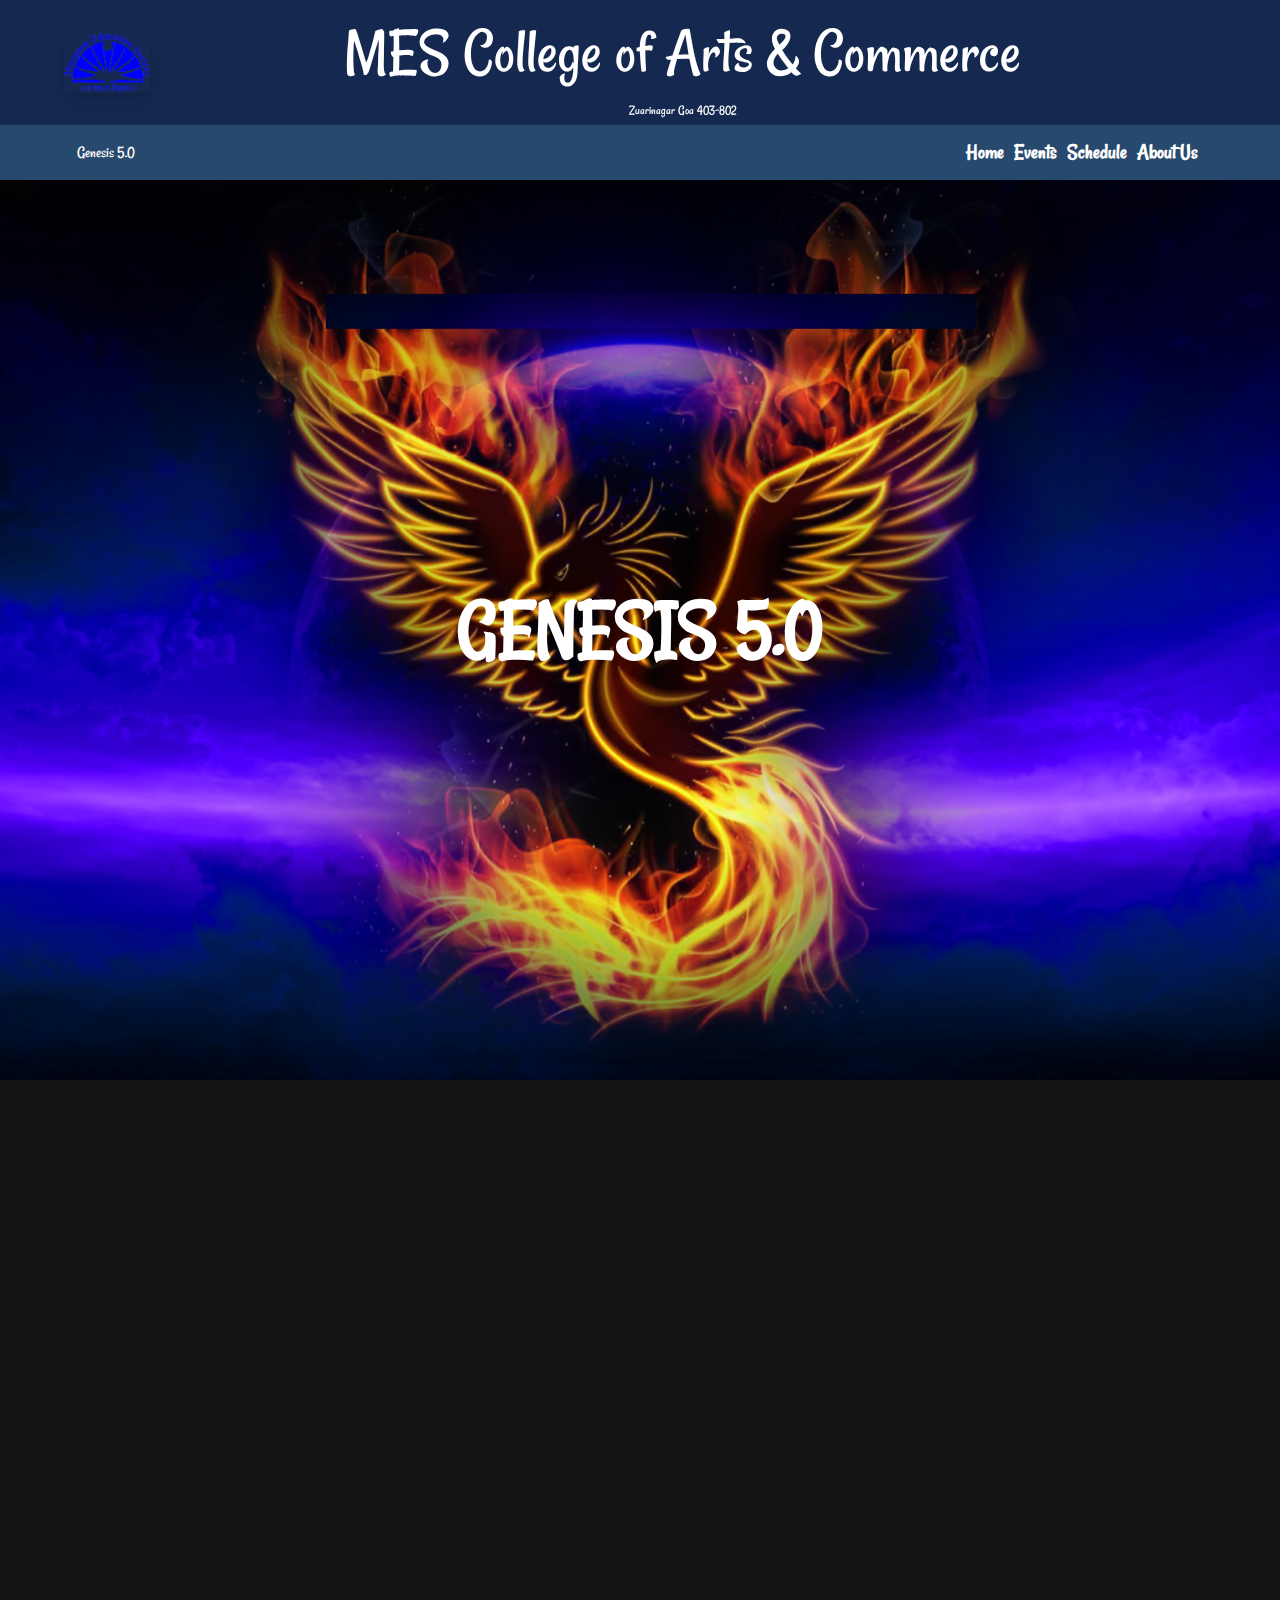
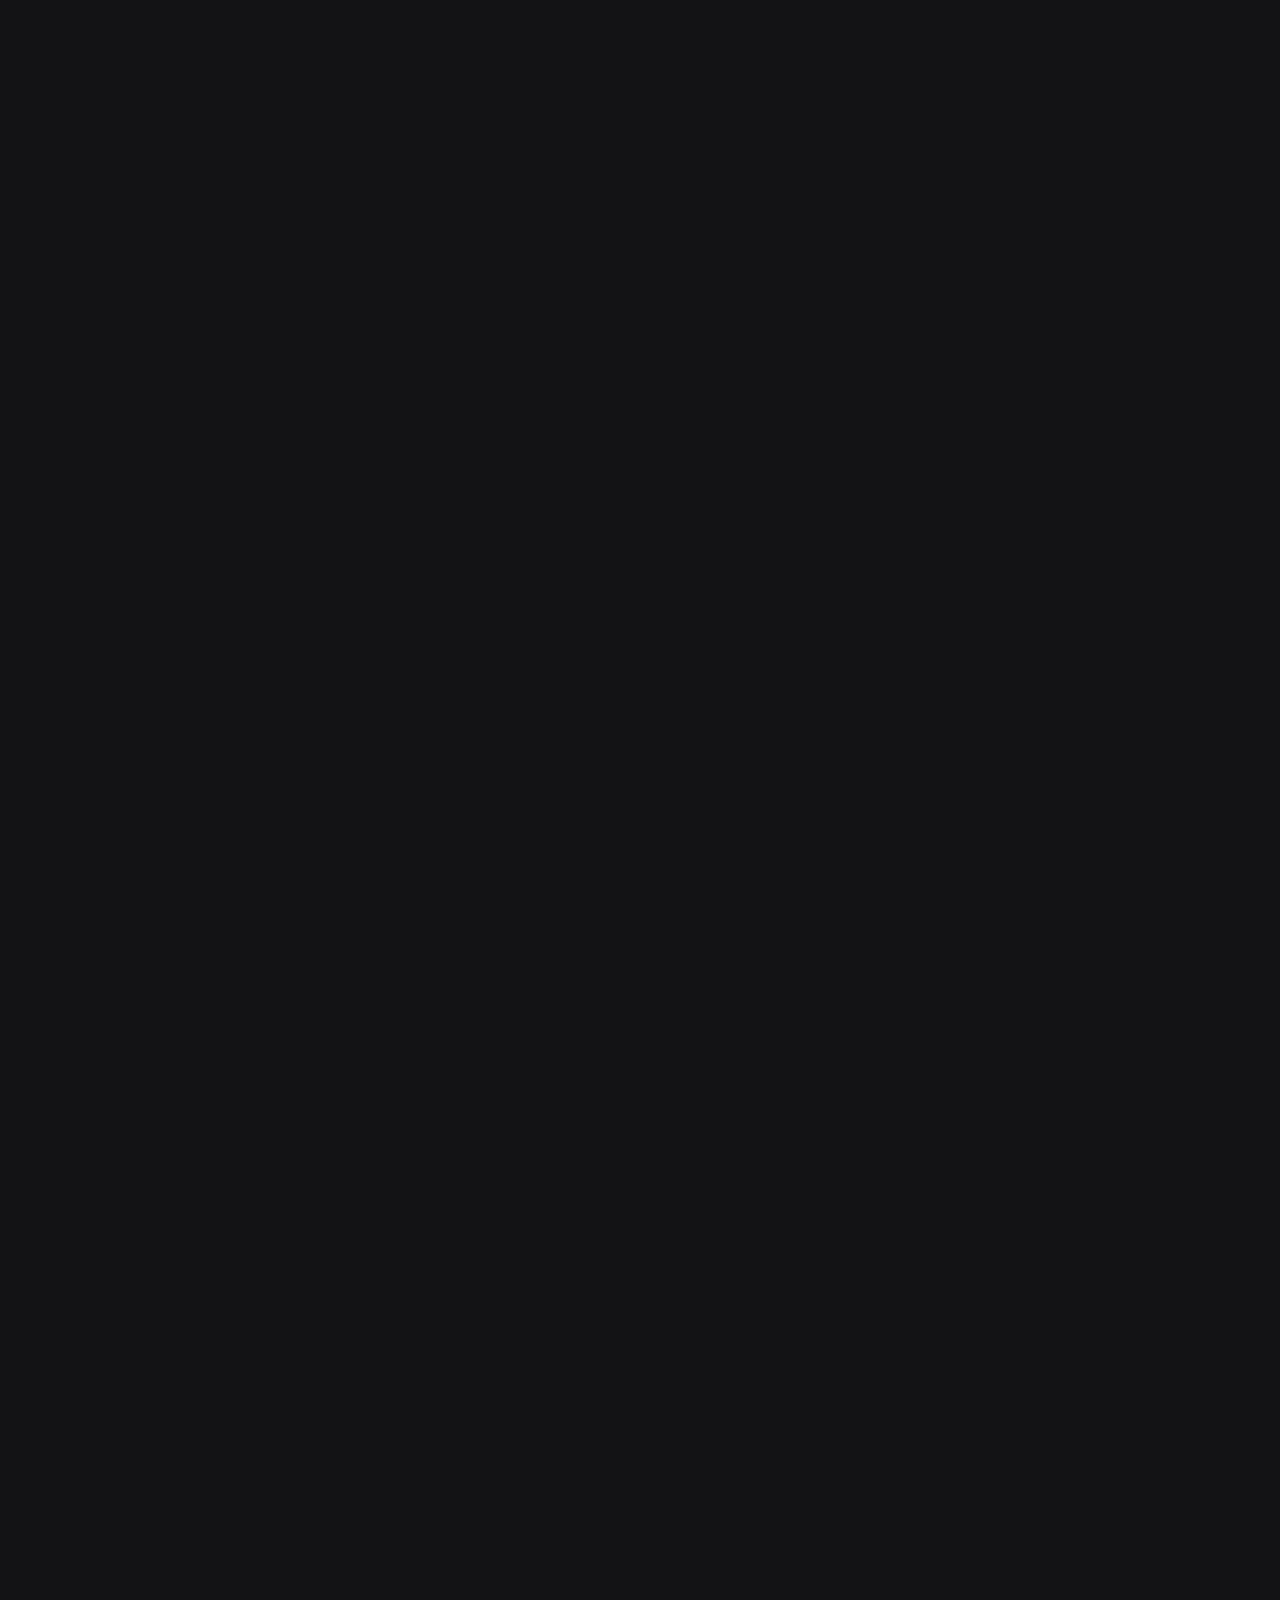
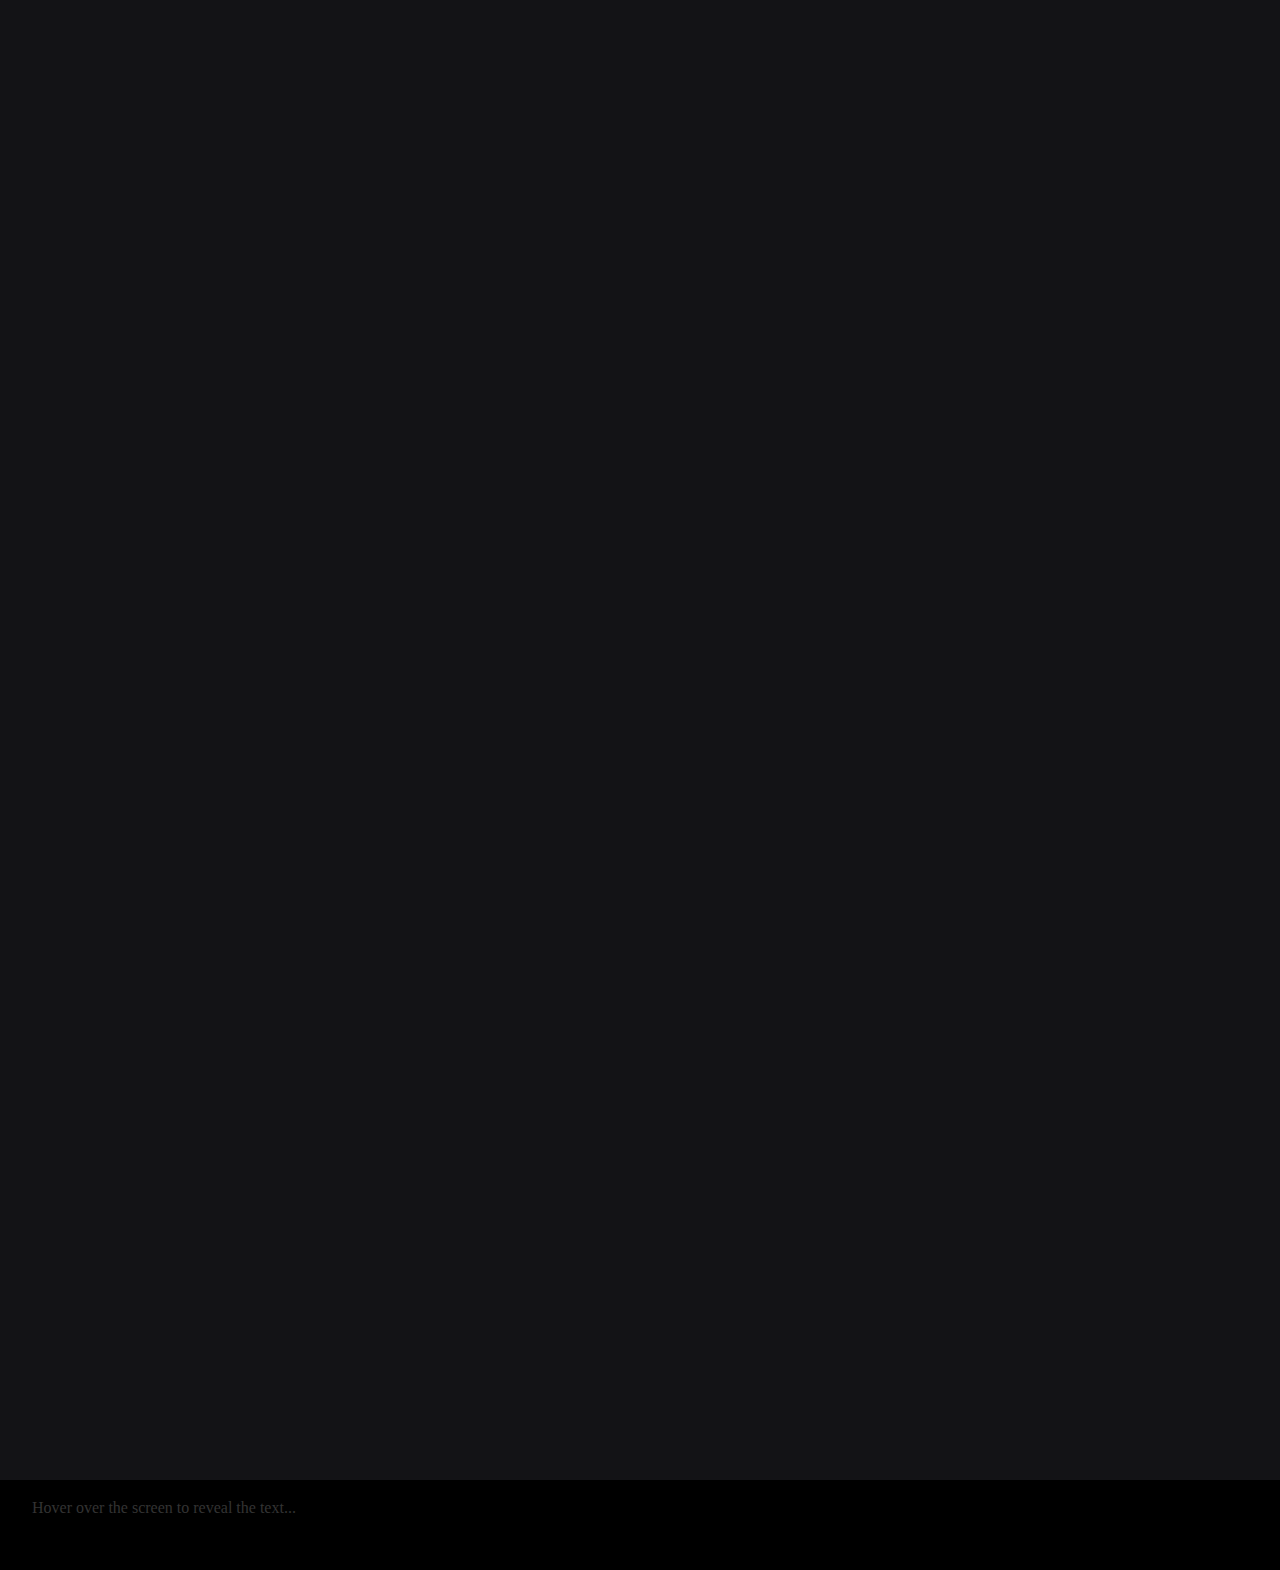
==== commit 76c3957b: "inntial commit" ====
--- a/index.html
+++ b/index.html
@@ -14,13 +14,15 @@
 </head>
 
 <body>
-  <nav>
+ 
+
+  <nav class="sticky lg:z-10">
     <div class="navbar drop-shadow-lg">
       <div class="  shadow-lg ">
 
         <img src="./assets/meslogo.png" class="meslogo" alt="" loading="eager"></img>
       </div>
-      <div class="clg-name w-[100%]">
+      <div class="clg-name w-[100%]  ">
         <h2 class="text-[1.3rem] md:text-[4rem] ">MES College of Arts & Commerce</h2>
 
         <p>Zuarinagar Goa 403-802</p>
@@ -35,7 +37,7 @@
   </nav>
 
   <div class=" links bg-[#27496D] " id="sidebar">
-    <div class="logo">Genesis 5.0</div>
+    <div class="">Genesis 5.0</div>
     <ul class="event-links flex ">
       <li><a href="#home">Home</a></li>
       <li> <a href="event.html">Events</a> </li>
@@ -45,12 +47,18 @@
   </div>
 
   <div class="wrapper" id="home">
-    <header>
-
-      <img src="./assets/moon.jpg" class="background z-[8]" loading="eager">
-      <img src="./assets/gene.png" class="foreground z-[9]" loading="eager">
-      <h1 class="font-effect-fire-animation text-[4.8rem] font-bold  md:text-[7rem] z-10">GENESIS 5.0</h1>
+    <header class="relative">
+
+      <img src="./assets/moon.png" class="background z-[8] aspect-video" loading="eager">
+      <img src="./assets/gene.png" class="foreground aspect-[1/2]  z-[9]" loading="eager">
+      <div class="font-effect-fire-animation text-[4.8rem] font-bold absolute  md:text-[5rem] z-10">GENESIS 5.0</div>
     </header>
+    
+
+
+
+
+
 
     <div class="section1">Lorem ipsum dolor sit amet consectetur adipisicing elit. Esse facilis unde illo nequ0e at hic
       quisquam, nulla consectetur, itaque maxime sit iusto aliquam culpa reiciendis eaque recusandae vitae modi, animi
@@ -75,8 +83,13 @@
       facilis ipsum minus,</div>
   </div>
 
-  <div class="parent-anime ">
-
+  <div class="parent-anime relative">
+    <div id="colorbox">
+      <div class="bganime absolute top-0 left-0 w-full h-16 bg-blue-600 blur-[60px] z-10">
+  
+      </div>
+    </div>
+  
     <section class="notvissible blurr" id="eventTable">
       <div class="event-table   cardGlow border-sky-200 border-2 rounded-2xl shadow-xl shadow-indigo-500/50 ">
         <h1 class="font-effect-fire-animation text-[3rem] font-bold font-[Rancho] ">Events</h1>
@@ -271,20 +284,22 @@
 
 
 
-    <footer class="p-4 bg-white rounded-sm shadow md:flex md:items-center md:justify-between md:p-6 dark:bg-gray-800 mt-8 lg:hidden">
-      <span class="text-sm text-gray-500 sm:text-center dark:text-gray-400">© 2022 <a href="https://mescollege.com" class="hover:underline">Genesis_5.0™</a>. All Rights Reserved.
+    <footer
+      class=" relative p-4 bg-white rounded-sm shadow md:flex md:items-center md:justify-between md:p-6 dark:bg-gray-800 mt-8 lg:hidden">
+      <span class="text-sm text-gray-500 sm:text-center dark:text-gray-400">© 2022 <a href="https://mescollege.com"
+          class="hover:underline">Genesis_5.0™</a>. All Rights Reserved.
       </span>
       <ul class="flex flex-wrap items-center mt-3 text-sm text-gray-500 dark:text-gray-400 sm:mt-0">
-          <li>
-              <a href="#aboutus" class="mr-4 hover:underline md:mr-6 ">About</a>
-          </li>
-       
-          <li>
-              <a href="#" class="hover:underline">Contact</a>
-          </li>
+        <li>
+          <a href="#aboutus" class="mr-4 hover:underline md:mr-6 ">About</a>
+        </li>
+
+        <li>
+          <a href="#" class="hover:underline">Contact</a>
+        </li>
       </ul>
-  </footer>
-  
+    </footer>
+
 
   </div>
 
--- a/public/output.css
+++ b/public/output.css
@@ -551,6 +551,26 @@
   position: fixed;
 }
 
+.absolute {
+  position: absolute;
+}
+
+.relative {
+  position: relative;
+}
+
+.sticky {
+  position: sticky;
+}
+
+.top-0 {
+  top: 0px;
+}
+
+.left-0 {
+  left: 0px;
+}
+
 .top-\[40px\] {
   top: 40px;
 }
@@ -604,7 +624,23 @@
   display: none;
 }
 
+.aspect-video {
+  aspect-ratio: 16 / 9;
+}
+
+.aspect-\[1\/2\] {
+  aspect-ratio: 1/2;
+}
+
+.h-16 {
+  height: 4rem;
+}
+
 .w-\[100\%\] {
+  width: 100%;
+}
+
+.w-full {
   width: 100%;
 }
 
@@ -660,6 +696,11 @@
 .bg-\[\#142850\] {
   --tw-bg-opacity: 1;
   background-color: rgb(20 40 80 / var(--tw-bg-opacity));
+}
+
+.bg-blue-600 {
+  --tw-bg-opacity: 1;
+  background-color: rgb(37 99 235 / var(--tw-bg-opacity));
 }
 
 .bg-\[\#27496D\] {
@@ -768,6 +809,11 @@
   --tw-shadow: var(--tw-shadow-colored);
 }
 
+.blur-\[60px\] {
+  --tw-blur: blur(60px);
+  filter: var(--tw-blur) var(--tw-brightness) var(--tw-contrast) var(--tw-grayscale) var(--tw-hue-rotate) var(--tw-invert) var(--tw-saturate) var(--tw-sepia) var(--tw-drop-shadow);
+}
+
 .drop-shadow-lg {
   --tw-drop-shadow: drop-shadow(0 10px 8px rgb(0 0 0 / 0.04)) drop-shadow(0 4px 3px rgb(0 0 0 / 0.1));
   filter: var(--tw-blur) var(--tw-brightness) var(--tw-contrast) var(--tw-grayscale) var(--tw-hue-rotate) var(--tw-invert) var(--tw-saturate) var(--tw-sepia) var(--tw-drop-shadow);
@@ -809,6 +855,10 @@
     position: static;
   }
 
+  .md\:z-10 {
+    z-index: 10;
+  }
+
   .md\:mr-6 {
     margin-right: 1.5rem;
   }
@@ -850,12 +900,16 @@
     font-size: 4rem;
   }
 
-  .md\:text-\[7rem\] {
-    font-size: 7rem;
+  .md\:text-\[5rem\] {
+    font-size: 5rem;
   }
 }
 
 @media (min-width: 1024px) {
+  .lg\:z-10 {
+    z-index: 10;
+  }
+
   .lg\:block {
     display: block;
   }
--- a/public/style.css
+++ b/public/style.css
@@ -66,7 +66,7 @@
   top: -1px;
   z-index: 98;
  justify-content: space-between;
-  padding: 0 5%;
+  padding: 0 6%;
   align-items: center;
 }
 .navbar {
@@ -83,6 +83,7 @@
   overflow-x: hidden;
   perspective: 10px;
   position: relative;
+  z-index: 97;
 }
 
 .wrapper {
@@ -101,21 +102,21 @@
 }
 
 .background {
-  transform: translateZ(-10px) scale(2);
-
+  transform: translateZ(-10px) scale(2.1);
+height: 100%;
   width: 100%;
 }
 
 .foreground {
   transform: translateZ(-5px) scale(1.5);
-  width: 50%;
+  width: 52%;
+  height: 83%;
+  top: -23px;
 }
 
 .background,
 .foreground {
   position: absolute;
-  height: 100%;
-
   object-fit: cover;
   z-index: -1;
 }
@@ -150,7 +151,7 @@
 
 .notvissible {
   opacity: 0;
-  filter: blur(5px);
+  filter: blur(2px);
   transform: translateX(-100%);
   transition: all 1s;
 }
@@ -306,6 +307,48 @@
   
 }
 
+
+#colorbox{
+  position: fixed;
+  top: 0;
+  left: 0;
+  height: 100vh;
+  width: 100%;
+  display: grid;
+  gap: 2px;
+  grid-template-columns: repeat(20 , 1fr);
+  grid-template-rows: repeat(20, 1fr);
+  background: #131316;
+  filter: saturate(2);
+  overflow: hidden;
+  }
+  
+  .colorbox{
+    z-index: 28;
+    filter: brightness(1.1);
+    transition: 2s ease;
+    position: relative;
+   
+    background: #131316;
+  }
+  
+  .colorbox:hover{
+    background-color: #00bfff;
+    transition-duration: 0s;
+  }
+  
+  .bganime{
+    animation: bganime 6s linear infinite;
+  }
+  
+  @keyframes bganime {
+    0%{
+  top: -60px;
+    }100%{
+  top: 120%;
+    }
+  }
+
 @media screen and (max-width: 1360px) {
   .foreground {
     transform: translateZ(-5px) scale(1.5);
@@ -333,8 +376,9 @@
 
   .foreground {
     transform: translateZ(-5px) scale(1.5);
-    width: 100%;
-    height: 65%;
+    width: 98%;
+    height: auto;
+    top: -19px;
   }
 
   .background,
@@ -408,6 +452,21 @@
   #day2{
     min-height: 10vh;
   }
+
+  #colorbox{
+    position: fixed;
+    top: 0;
+    left: 0;
+    height: 100vh;
+    width: 100%;
+    display: grid;
+    gap: 2px;
+    grid-template-columns: repeat(10 , 1fr);
+    grid-template-rows: repeat(20, 1fr);
+    background: #131316;
+    filter: saturate(2);
+    overflow: hidden;
+    }
  
 }
 
@@ -474,4 +533,3 @@
 
 
 
-
